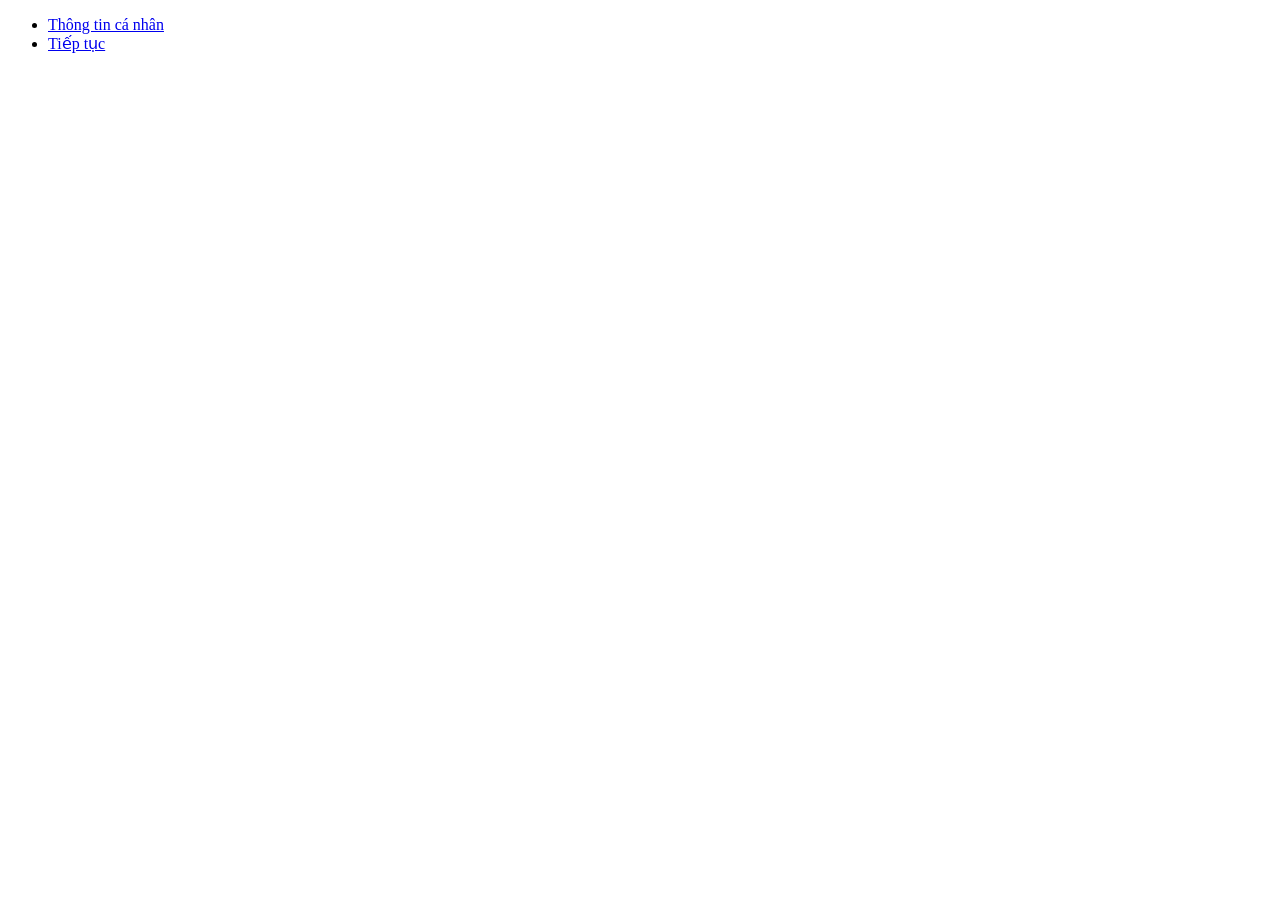
==== index.html @ 18c7aa07 "cap nhat du an" ====
<!DOCTYPE html>
<html lang = "vi">
	<head>
		<title>Thiết kế wed với HTML</title>
		<meta charset = "utf-8">
	</head>
	<body>
		<ul>
			<li>
				<a href = "html/page1.html">Thông tin cá nhân</a>
			</li>
			<li>
				<a href = "#">Tiếp tục</a>
			</li>

		</ul>

	</body>
</html>
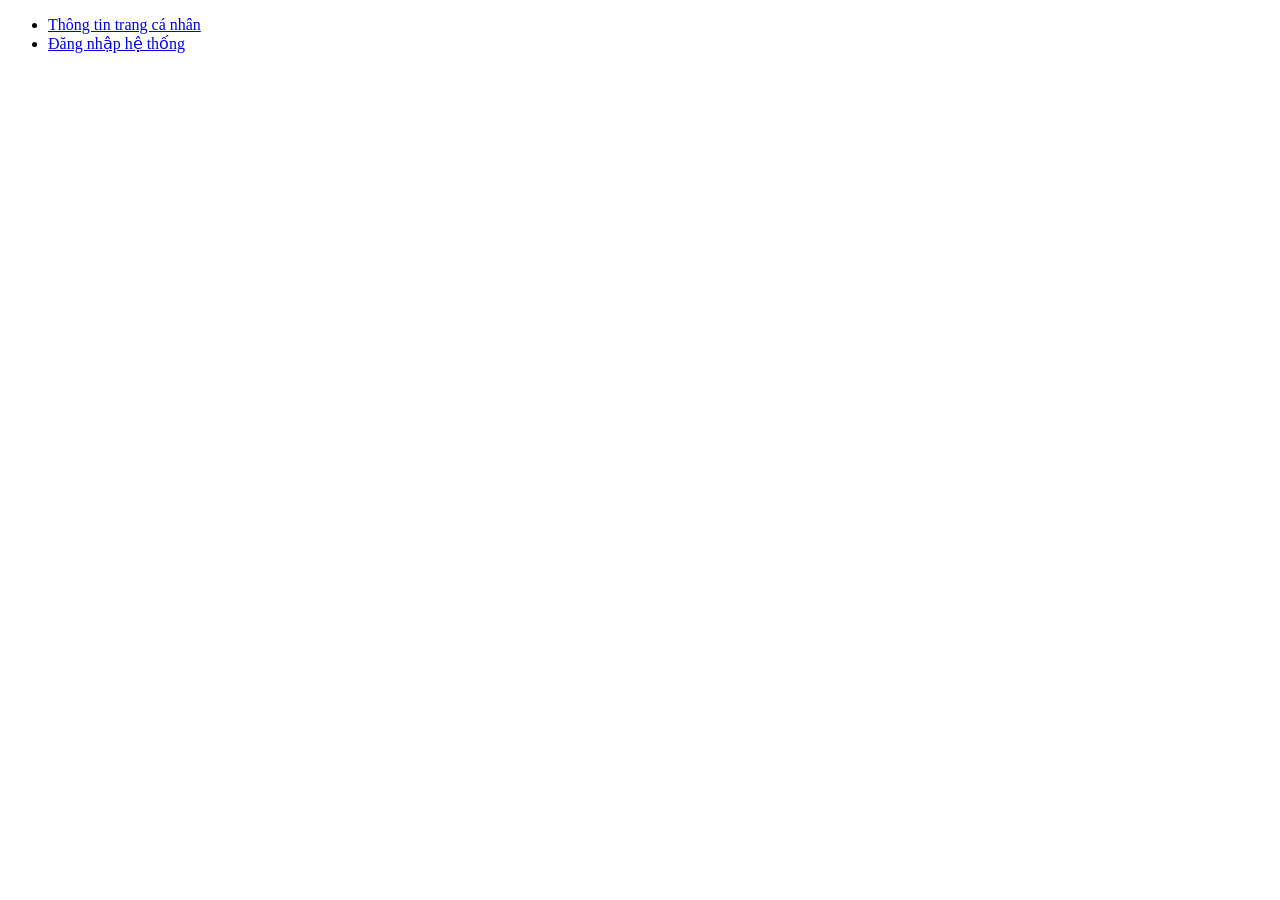
==== commit d05fa5e0: "Update" ====
--- a/index.html
+++ b/index.html
@@ -1,19 +1,18 @@
 <!DOCTYPE html>
-<html lang = "vi">
-	<head>
-		<title>Thiết kế wed với HTML</title>
-		<meta charset = "utf-8">
-	</head>
-	<body>
-		<ul>
-			<li>
-				<a href = "html/page1.html">Thông tin cá nhân</a>
-			</li>
-			<li>
-				<a href = "#">Tiếp tục</a>
-			</li>
-
-		</ul>
-
-	</body>
+<html>
+    <head>
+        <title>Thiết kế web vơi HTML</title>
+        <meta charset="utf-8"
+        <link rel="stylesheet" href=".../css/style.css">
+    </head>
+    <body>
+    <ul>
+        <li>
+            <a href="html/page1.html">Thông tin trang cá nhân</a>
+        </li>
+        <li>
+           <a href="html/page2.html">Đăng nhập hệ thống</a>
+        </li>
+    </ul>
+    </body>
 </html>
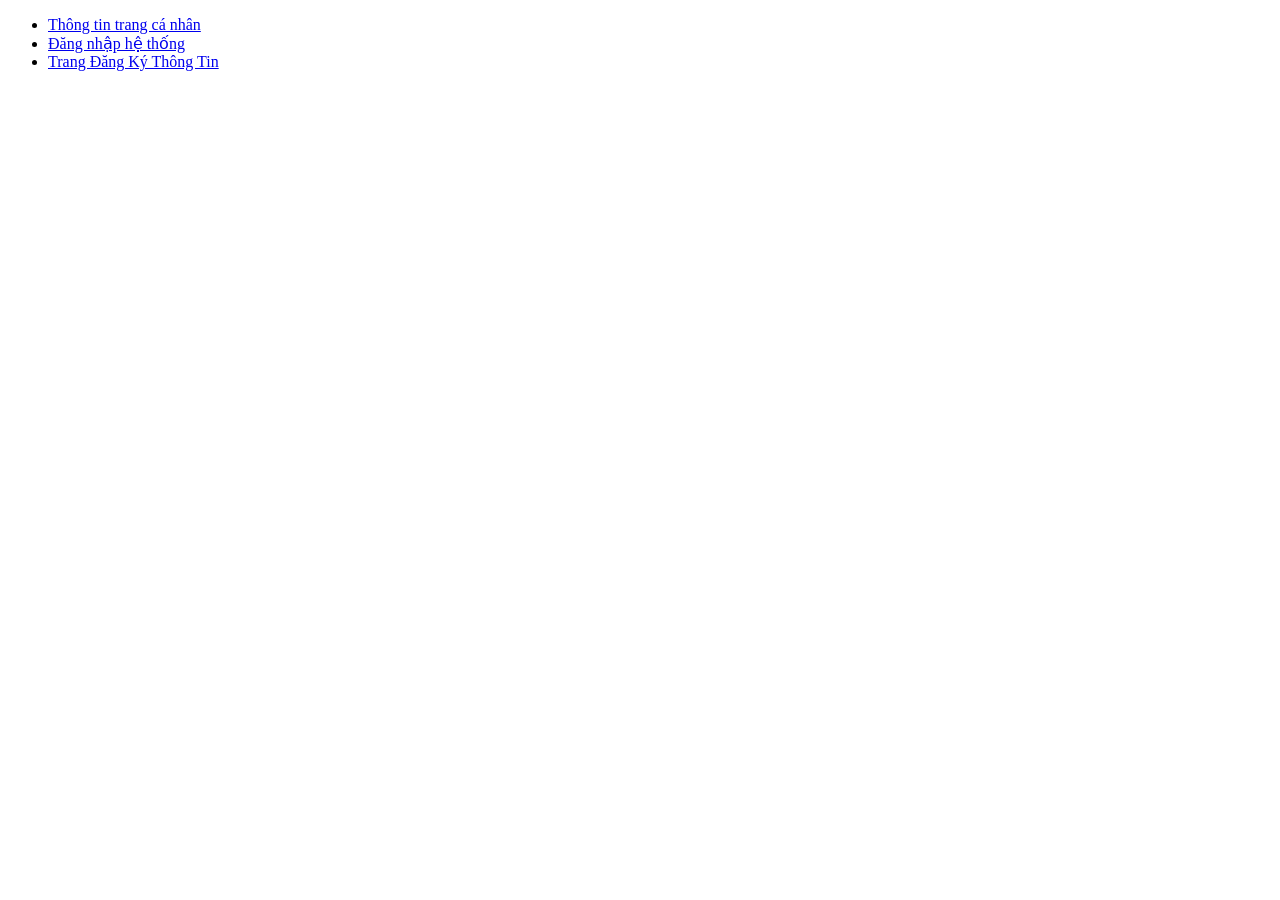
==== commit 9e3eed25: "Update bai tap ve nha" ====
--- a/index.html
+++ b/index.html
@@ -13,6 +13,9 @@
         <li>
            <a href="html/page2.html">Đăng nhập hệ thống</a>
         </li>
+         <li>
+           <a href="html/page3.html">Trang Đăng Ký Thông Tin</a>
+        </li>
     </ul>
     </body>
 </html>
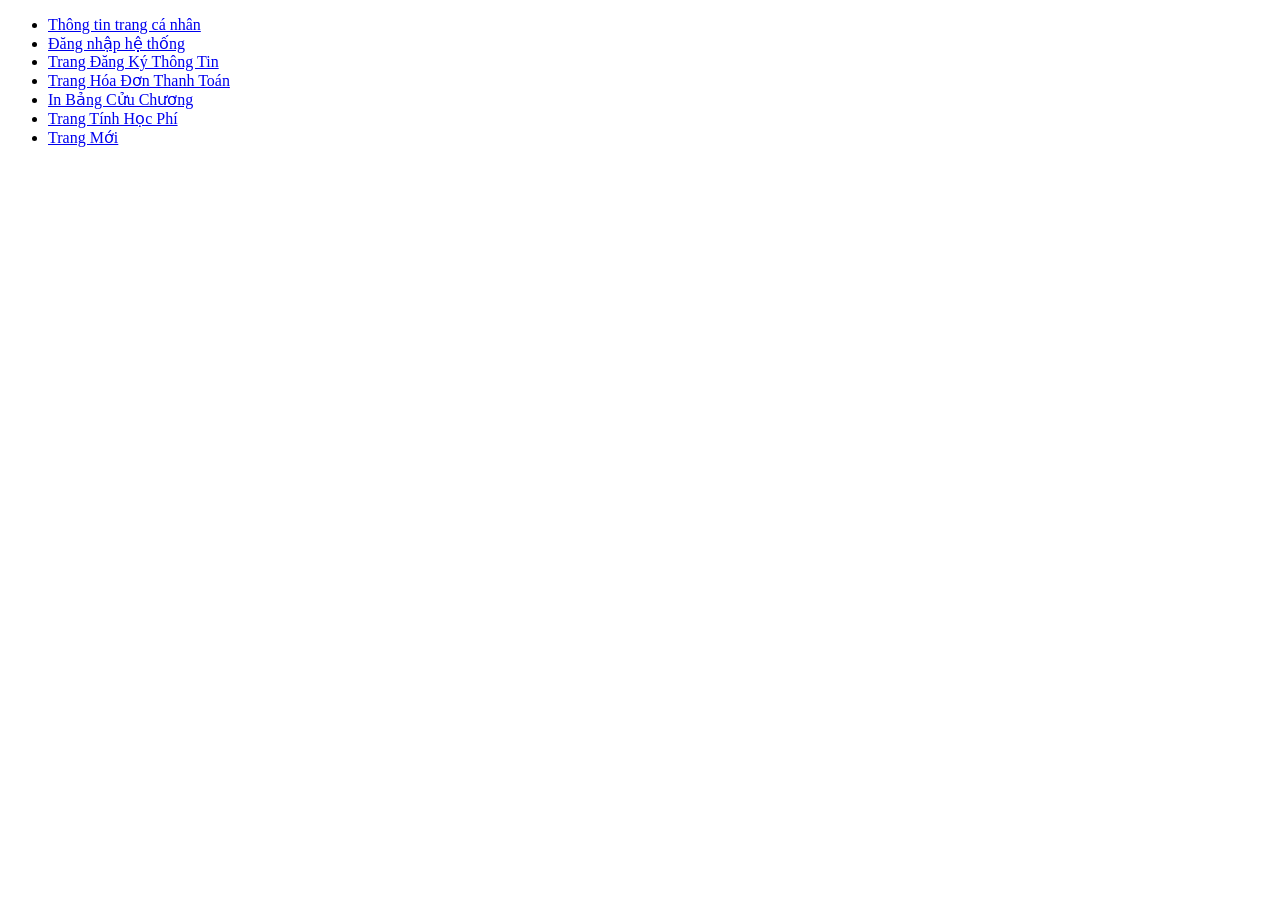
==== commit 886d3ec6: "Update bai moi" ====
--- a/index.html
+++ b/index.html
@@ -14,7 +14,19 @@
            <a href="html/page2.html">Đăng nhập hệ thống</a>
         </li>
          <li>
-           <a href="html/page3.html">Trang Đăng Ký Thông Tin</a>
+           <a href="html/page3.html">Trang Đăng Ký Thông Tin</a>      
+        </li>
+         <li>
+           <a href="html/page4.html">Trang Hóa Đơn Thanh Toán</a>      
+        </li>
+         <li>
+           <a href="html/page5.html">In Bảng Cửu Chương</a>      
+        </li>
+         <li>
+           <a href="html/page6.html">Trang Tính Học Phí</a>      
+        </li>
+         <li>
+           <a href="html/page7.html">Trang Mới</a>      
         </li>
     </ul>
     </body>
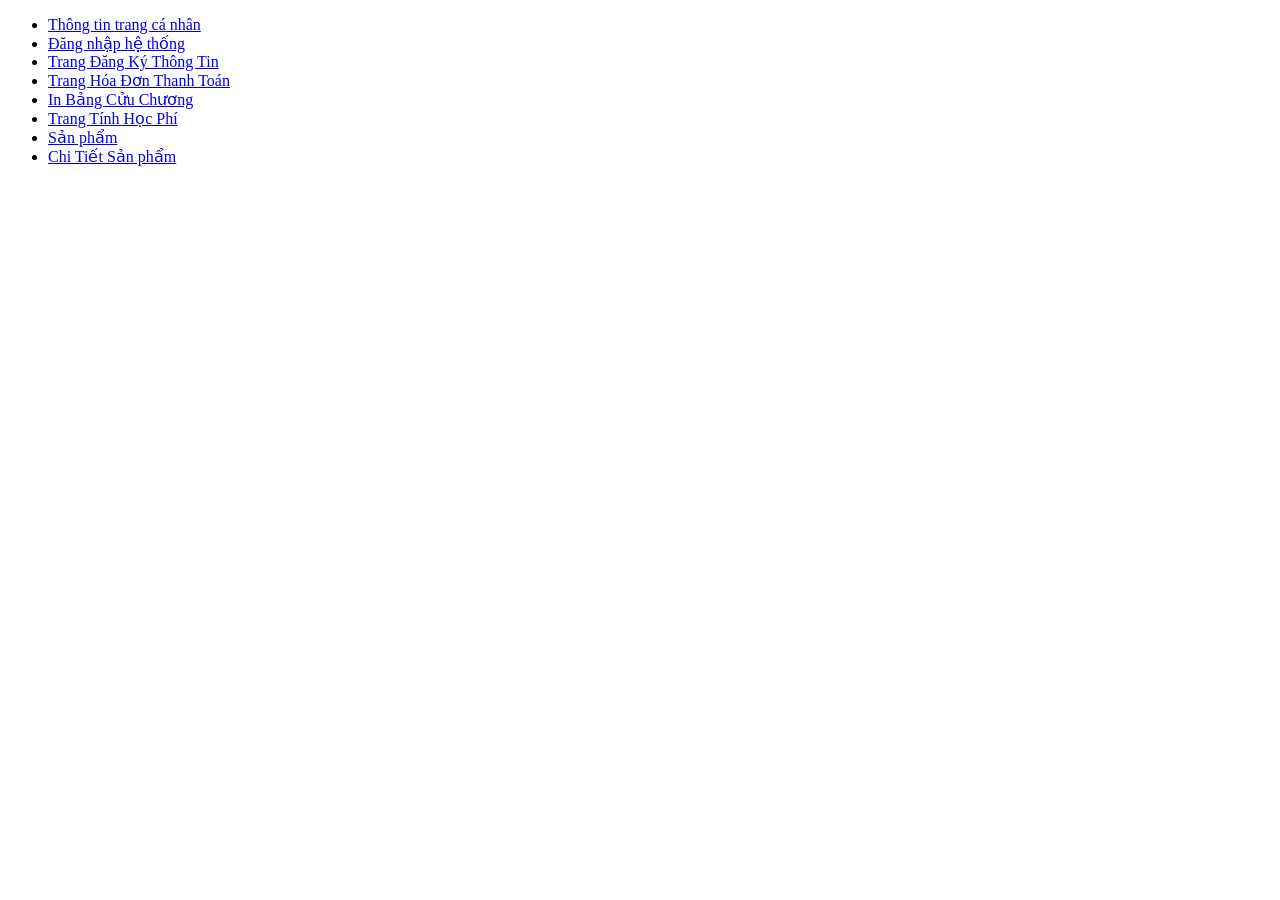
==== commit b7435db3: "Update" ====
--- a/index.html
+++ b/index.html
@@ -26,8 +26,11 @@
            <a href="html/page6.html">Trang Tính Học Phí</a>      
         </li>
          <li>
-           <a href="html/page7.html">Trang Mới</a>      
-        </li>
+            <a href="html/page7.html">Sản phẩm </a> 
+         </li>
+        <li>
+            <a href="html/page8.html">Chi Tiết Sản phẩm </a> 
+         </li>
     </ul>
     </body>
 </html>
